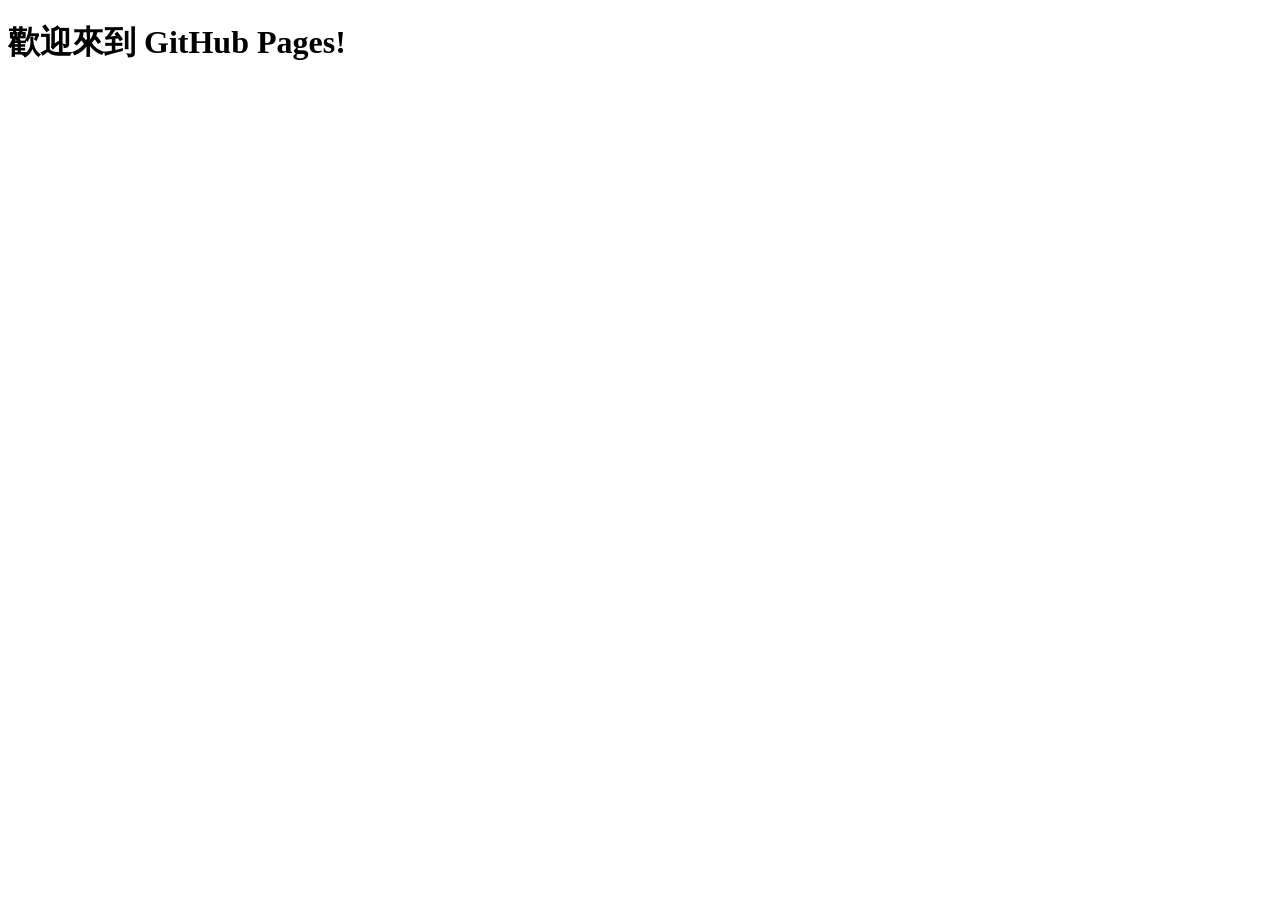
==== index.html @ c23607d5 "the setting of 1st web" ====
<!DOCTYPE html>
<html lang="zh-Hant">
<head>
    <meta charset="UTF-8">
    <meta name="viewport" content="width=device-width, initial-scale=1.0">
    <title>Document</title>
</head>
<body>
    <h1>歡迎來到 GitHub Pages!</h1>
</body>
</html>
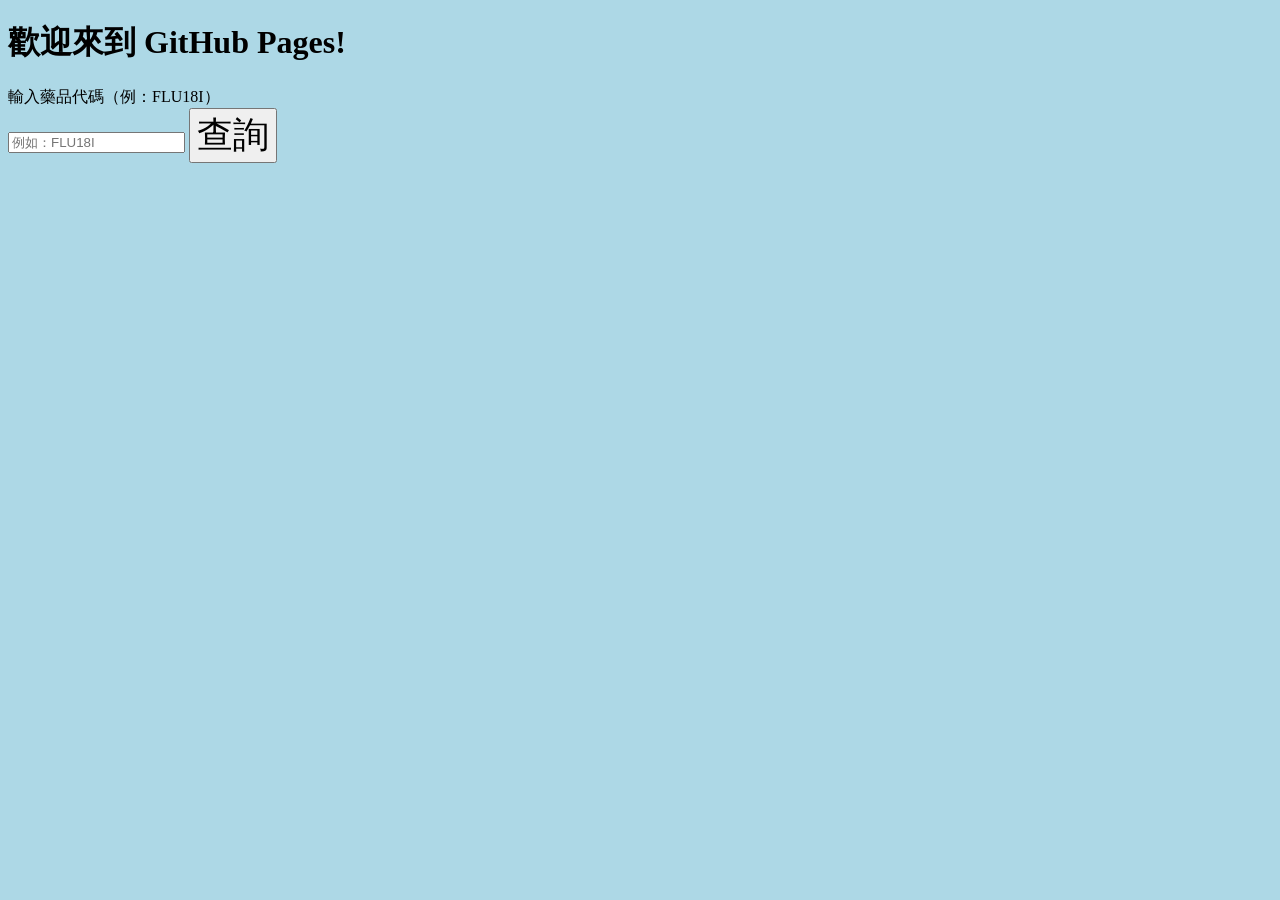
==== commit 024cb7e7: "new app" ====
--- a/index.html
+++ b/index.html
@@ -3,9 +3,29 @@
 <head>
     <meta charset="UTF-8">
     <meta name="viewport" content="width=device-width, initial-scale=1.0">
-    <title>Document</title>
+    <link rel="stylesheet" href="style.css">
+    <title>未鎖檔疫苗查詢</title>
 </head>
 <body>
     <h1>歡迎來到 GitHub Pages!</h1>
+
+
+    <label>
+        輸入藥品代碼（例：FLU18I）
+        <div>
+        <input id="code" type="text" autocomplete="off" placeholder="例如：FLU18I" />
+        <button id="btn">查詢</button>
+        </div>
+    </label>
+    
+    <div id="output"></div>
+    
+    <script type="module">
+        // 1) 載入 JSON（GitHub Pages 上建議用 fetch，最相容）
+        const res = await fetch("./data.json", { cache: "no-store" });
+        if (!res.ok) throw new Error("無法載入 data.json，請確認檔案路徑與 GitHub Pages 是否部署成功。");
+        const data = await res.json(); // data 是陣列：[{藥品代碼:..., 商品名稱:...}, ...]
+    </script>
+
 </body>
 </html>
--- a/style.css
+++ b/style.css
@@ -0,0 +1,15 @@
+body {
+    background-color: lightblue;
+}
+
+.hint {
+    color: brown;
+}
+
+button {
+    font-size: 36px;
+}
+
+li {
+    font-size: x-large;
+}
